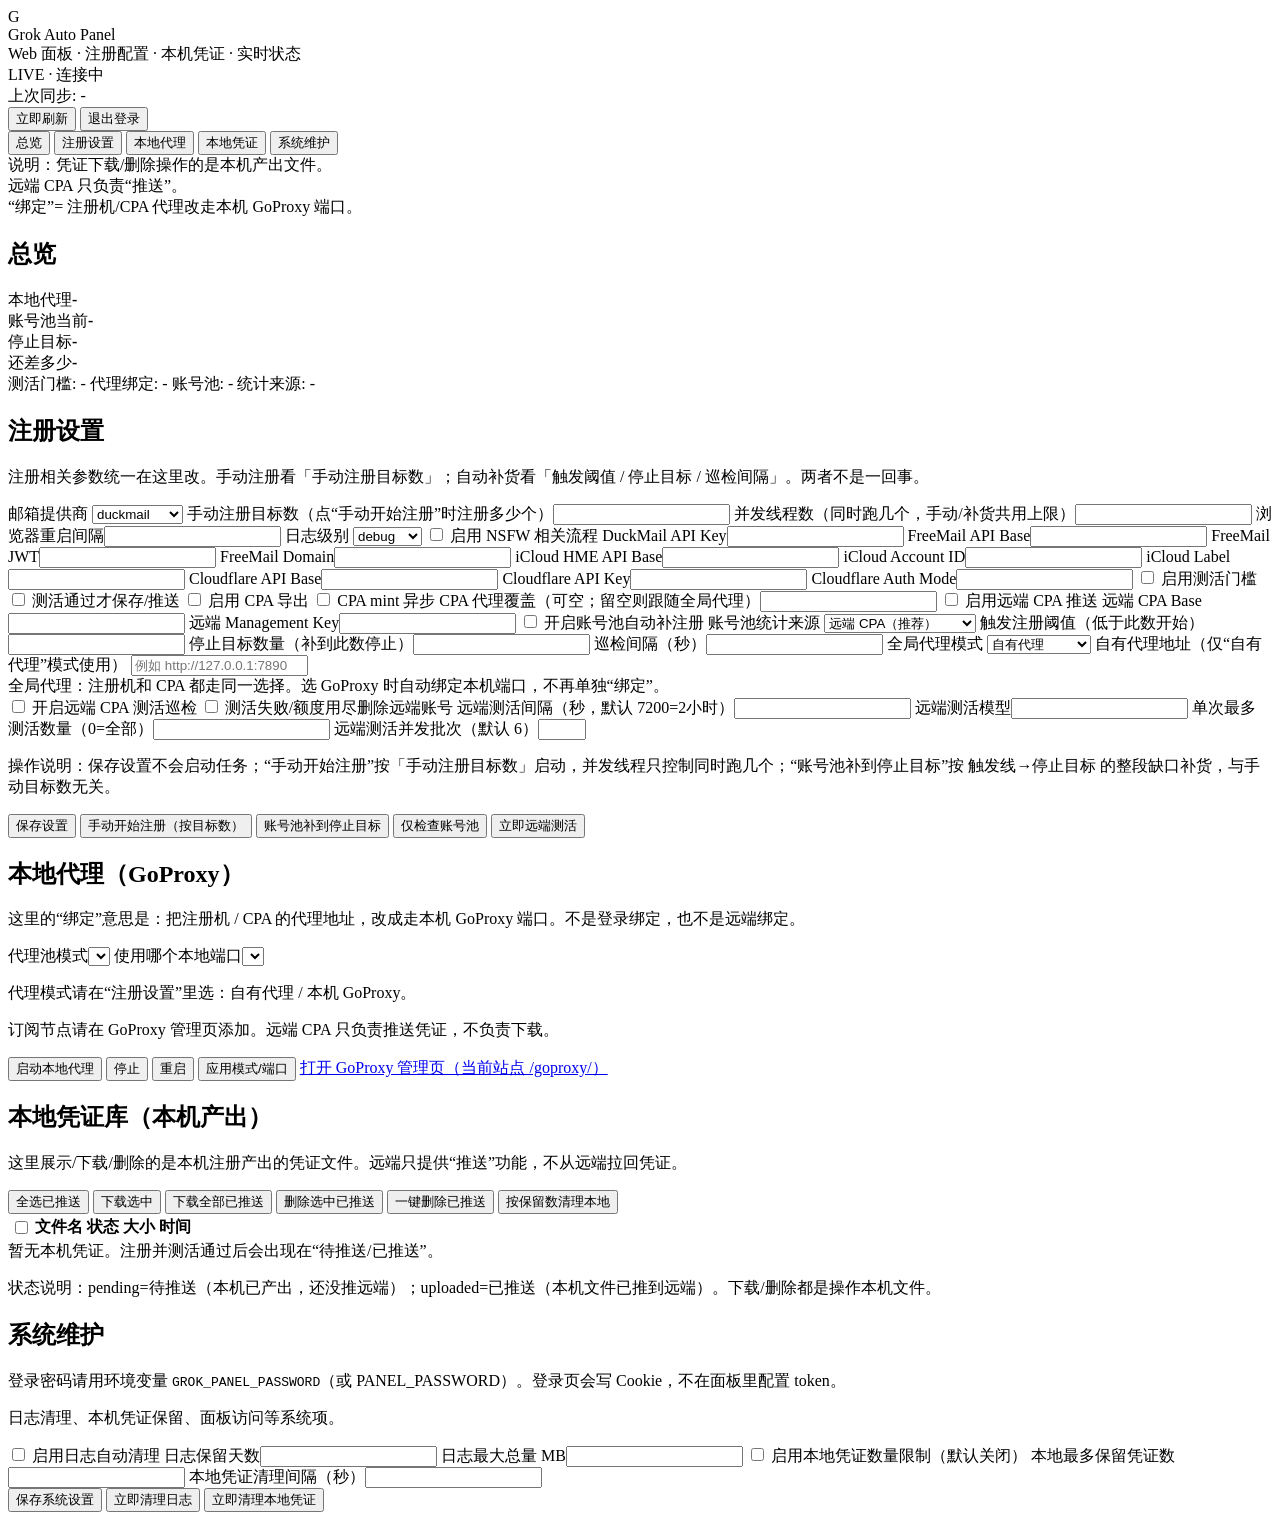
==== panel/static/index.html @ e72183e9 "feat: separate manual register target count from pool refill Manual start now uses register_count as" ====
<!DOCTYPE html>
<html lang="zh-CN">
<head>
  <meta charset="UTF-8" />
  <meta name="viewport" content="width=device-width, initial-scale=1" />
  <title>Grok Auto Panel</title>
  <link rel="stylesheet" href="/static/styles.css?v=manual-count-1" />
</head>
<body>
  <div class="bg-orb orb-a"></div>
  <div class="bg-orb orb-b"></div>
  <div class="bg-orb orb-c"></div>

  <header class="topbar glass">
    <div class="brand">
      <div class="logo">G</div>
      <div>
        <div class="title">Grok Auto Panel</div>
        <div class="subtitle">Web 面板 · 注册配置 · 本机凭证 · 实时状态</div>
      </div>
    </div>
    <div class="top-actions">
      <div id="liveBadge" class="live-badge off">LIVE · 连接中</div>
      <div id="lastSync" class="last-sync">上次同步: -</div>
      <button id="btnRefresh" class="btn">立即刷新</button>
      <button id="btnLogout" class="btn">退出登录</button>
    </div>
  </header>

  <div class="shell">
    <aside class="sidebar glass">
      <button class="nav-btn active" data-tab="overview">总览</button>
      <button class="nav-btn" data-tab="register">注册设置</button>
      <button class="nav-btn" data-tab="proxy">本地代理</button>
      <button class="nav-btn" data-tab="credentials">本地凭证</button>
      <button class="nav-btn" data-tab="system">系统维护</button>
      <div class="nav-note">
        说明：凭证下载/删除操作的是本机产出文件。<br/>
        远端 CPA 只负责“推送”。<br/>
        “绑定”= 注册机/CPA 代理改走本机 GoProxy 端口。
      </div>
    </aside>

    <main class="content">
      <section id="tab-overview" class="tab-panel active">
        <div class="card glass">
          <h2>总览</h2>
          <div class="metrics">
            <div class="metric"><span>本地代理</span><b id="mProxy">-</b></div>
            <div class="metric"><span>账号池当前</span><b id="mPool">-</b></div>
            <div class="metric"><span>停止目标</span><b id="mTarget">-</b></div>
            <div class="metric"><span>还差多少</span><b id="mRemain">-</b></div>
          </div>
          <div class="hint-row">
            <span class="pill" id="pillLive">测活门槛: -</span>
            <span class="pill" id="pillBind">代理绑定: -</span>
            <span class="pill" id="pillPool">账号池: -</span>
            <span class="pill" id="pillSource">统计来源: -</span>
          </div>
          <pre id="overviewExtra" class="mono muted"></pre>
        </div>
      </section>

      <section id="tab-register" class="tab-panel">
        <div class="card glass">
          <h2>注册设置</h2>
          <p class="section-sub">注册相关参数统一在这里改。手动注册看「手动注册目标数」；自动补货看「触发阈值 / 停止目标 / 巡检间隔」。两者不是一回事。</p>
          <div class="form-grid">
            <label>邮箱提供商
              <select id="cfgEmailProvider">
                <option value="duckmail">duckmail</option>
                <option value="yyds">yyds</option>
                <option value="cloudflare">cloudflare</option>
                <option value="freemail">freemail</option>
                <option value="icloud_hme">icloud_hme</option>
              </select>
            </label>
<label>手动注册目标数（点“手动开始注册”时注册多少个）<input id="cfgRegisterCount" type="number" min="1" /></label>
            <label>并发线程数（同时跑几个，手动/补货共用上限）<input id="cfgConcurrent" type="number" min="1" /></label>
            <label>浏览器重启间隔<input id="cfgBrowserRestart" type="number" min="1" /></label>
            <label>日志级别
              <select id="cfgLogLevel">
                <option value="debug">debug</option>
                <option value="info">info</option>
                <option value="warning">warning</option>
                <option value="error">error</option>
              </select>
            </label>
            <label class="check"><input id="cfgEnableNsfw" type="checkbox" /> 启用 NSFW 相关流程</label>
            <label class="full">DuckMail API Key<input id="cfgDuckmailKey" type="text" /></label>
            <label>FreeMail API Base<input id="cfgFreemailBase" type="text" /></label>
            <label>FreeMail JWT<input id="cfgFreemailJwt" type="password" /></label>
            <label class="full">FreeMail Domain<input id="cfgFreemailDomain" type="text" /></label>
            <label>iCloud HME API Base<input id="cfgIcloudBase" type="text" /></label>
            <label>iCloud Account ID<input id="cfgIcloudAccount" type="text" /></label>
            <label class="full">iCloud Label<input id="cfgIcloudLabel" type="text" /></label>
            <label>Cloudflare API Base<input id="cfgCfBase" type="text" /></label>
            <label>Cloudflare API Key<input id="cfgCfKey" type="password" /></label>
            <label>Cloudflare Auth Mode<input id="cfgCfMode" type="text" /></label>
            <label class="check"><input id="cfgLiveInspect" type="checkbox" /> 启用测活门槛</label>
            <label class="check"><input id="cfgSuccessRequireLive" type="checkbox" /> 测活通过才保存/推送</label>
            <label class="check"><input id="cfgCpaExport" type="checkbox" /> 启用 CPA 导出</label>
            <label class="check"><input id="cfgCpaMintAsync" type="checkbox" /> CPA mint 异步</label>
            <label class="full">CPA 代理覆盖（可空；留空则跟随全局代理）<input id="cfgCpaProxy" type="text" /></label>
            <label class="check"><input id="cfgCpaRemoteEnabled" type="checkbox" /> 启用远端 CPA 推送</label>
            <label class="full">远端 CPA Base<input id="cfgCpaRemoteBase" type="text" /></label>
            <label class="full">远端 Management Key<input id="cfgCpaRemoteKey" type="password" /></label>
            <label class="check"><input id="cfgPoolEnabled" type="checkbox" /> 开启账号池自动补注册</label>
            <label>账号池统计来源
              <select id="cfgPoolSource">
                <option value="remote">远端 CPA（推荐）</option>
                <option value="local">仅本地凭证</option>
                <option value="remote_then_local">远端优先，失败再本地</option>
              </select>
            </label>
            <label>触发注册阈值（低于此数开始）<input id="cfgPoolMin" type="number" min="0" /></label>
            <label>停止目标数量（补到此数停止）<input id="cfgPoolTarget" type="number" min="0" /></label>
            <label>巡检间隔（秒）<input id="cfgPoolInterval" type="number" min="30" /></label>
            <label>全局代理模式
              <select id="cfgProxyMode">
                <option value="custom">自有代理</option>
                <option value="goproxy">本机 GoProxy</option>
              </select>
            </label>
            <label class="full">自有代理地址（仅“自有代理”模式使用）
              <input id="cfgProxy" type="text" placeholder="例如 http://127.0.0.1:7890" />
            </label>
            <div class="full-note">全局代理：注册机和 CPA 都走同一选择。选 GoProxy 时自动绑定本机端口，不再单独“绑定”。</div>
            <label class="check"><input id="cfgRemoteLiveEnabled" type="checkbox" /> 开启远端 CPA 测活巡检</label>
            <label class="check"><input id="cfgRemoteLiveDelete" type="checkbox" /> 测活失败/额度用尽删除远端账号</label>
            <label>远端测活间隔（秒，默认 7200=2小时）<input id="cfgRemoteLiveInterval" type="number" min="60" /></label>
            <label>远端测活模型<input id="cfgRemoteLiveModel" type="text" /></label>
            <label>单次最多测活数量（0=全部）<input id="cfgRemoteLiveMax" type="number" min="0" /></label>
            <label>远端测活并发批次（默认 6）<input id="cfgRemoteLiveBatch" type="number" min="1" max="32" /></label>
            </div>
          <p class="action-hint">操作说明：保存设置不会启动任务；“手动开始注册”按「手动注册目标数」启动，并发线程只控制同时跑几个；“账号池补到停止目标”按 触发线→停止目标 的整段缺口补货，与手动目标数无关。</p>
          <div class="row actions">
            <button id="btnSaveRegister" class="btn primary">保存设置</button>
            <button id="btnStartManualRegister" class="btn primary">手动开始注册（按目标数）</button>
            <button id="btnPoolRefill" class="btn">账号池补到停止目标</button>
            <button id="btnPoolCheck" class="btn">仅检查账号池</button>
            <button id="btnRemoteLiveCheck" class="btn">立即远端测活</button>
          </div>
          <pre id="registerStatus" class="mono muted"></pre>
        </div>
      </section>

      <section id="tab-proxy" class="tab-panel">
        <div class="card glass">
          <h2>本地代理（GoProxy）</h2>
          <p class="section-sub">这里的“绑定”意思是：把注册机 / CPA 的代理地址，改成走本机 GoProxy 端口。不是登录绑定，也不是远端绑定。</p>
          <div class="row">
            <label>代理池模式<select id="poolMode"></select></label>
            <label>使用哪个本地端口<select id="endpoint"></select></label>
            <p class="muted tiny" id="proxyModeHint">代理模式请在“注册设置”里选：自有代理 / 本机 GoProxy。</p>
          </div>
          <p class="muted tiny">订阅节点请在 GoProxy 管理页添加。远端 CPA 只负责推送凭证，不负责下载。</p>
          <div class="row">
            <button id="btnProxyStart" class="btn primary">启动本地代理</button>
            <button id="btnProxyStop" class="btn">停止</button>
            <button id="btnProxyRestart" class="btn">重启</button>
            <button id="btnApplyProxy" class="btn primary">应用模式/端口</button>
            <a id="btnOpenWebui" class="btn" href="/goproxy/" target="_blank" rel="noopener noreferrer">打开 GoProxy 管理页（当前站点 /goproxy/）</a>
          </div>
          <div class="chips" id="portChips"></div>
          <pre id="proxyStatus" class="mono"></pre>
        </div>
      </section>

      <section id="tab-credentials" class="tab-panel">
        <div class="card glass">
          <h2>本地凭证库（本机产出）</h2>
          <p class="section-sub">这里展示/下载/删除的是本机注册产出的凭证文件。远端只提供“推送”功能，不从远端拉回凭证。</p>
          <div class="row actions">
            <button id="btnSelectAll" class="btn">全选已推送</button>
            <button id="btnDownload" class="btn primary">下载选中</button>
            <button id="btnDownloadAllUploaded" class="btn">下载全部已推送</button>
            <button id="btnDeleteSelected" class="btn danger">删除选中已推送</button>
            <button id="btnDeleteAllUploaded" class="btn danger">一键删除已推送</button>
            <button id="btnLocalCredPrune2" class="btn">按保留数清理本地</button>
          </div>
          <div class="table-wrap">
            <table>
              <thead>
                <tr>
                  <th><input type="checkbox" id="checkAllVisible" /></th>
                  <th>文件名</th>
                  <th>状态</th>
                  <th>大小</th>
                  <th>时间</th>
                </tr>
              </thead>
              <tbody id="credBody"></tbody>
            </table>
            <div id="credEmpty" class="empty-state hidden">暂无本机凭证。注册并测活通过后会出现在“待推送/已推送”。</div>
          </div>
          <p class="muted tiny">状态说明：pending=待推送（本机已产出，还没推远端）；uploaded=已推送（本机文件已推到远端）。下载/删除都是操作本机文件。</p>
        </div>
      </section>


      <section id="tab-system" class="tab-panel">
        <div class="card glass">
          <h2>系统维护</h2>
          <p class="section-sub">登录密码请用环境变量 <code>GROK_PANEL_PASSWORD</code>（或 PANEL_PASSWORD）。登录页会写 Cookie，不在面板里配置 token。</p>
          <p class="section-sub">日志清理、本机凭证保留、面板访问等系统项。</p>
          <div class="form-grid">
            <label class="check"><input id="cfgLogCleanup" type="checkbox" /> 启用日志自动清理</label>
            <label>日志保留天数<input id="cfgLogDays" type="number" min="1" /></label>
            <label>日志最大总量 MB<input id="cfgLogMaxMb" type="number" min="1" /></label>
            <label class="check"><input id="cfgLocalCredRetainEnabled" type="checkbox" /> 启用本地凭证数量限制（默认关闭）</label>
            <label>本地最多保留凭证数<input id="cfgLocalCredRetainCount" type="number" min="0" /></label>
            <label>本地凭证清理间隔（秒）<input id="cfgLocalCredRetainInterval" type="number" min="60" /></label>
</div>
          <div class="row actions">
            <button id="btnSaveSystem" class="btn primary">保存系统设置</button>
            <button id="btnLogCleanup" class="btn">立即清理日志</button>
            <button id="btnLocalCredPrune" class="btn">立即清理本地凭证</button>
          </div>
          <pre id="systemStatus" class="mono muted"></pre>
        </div>
      </section>
    </main>
  </div>

  <div id="toastStack" class="toast-stack" aria-live="polite" aria-relevant="additions"></div>
  <script src="/static/app.js?v=manual-count-2"></script>
</body>
</html>
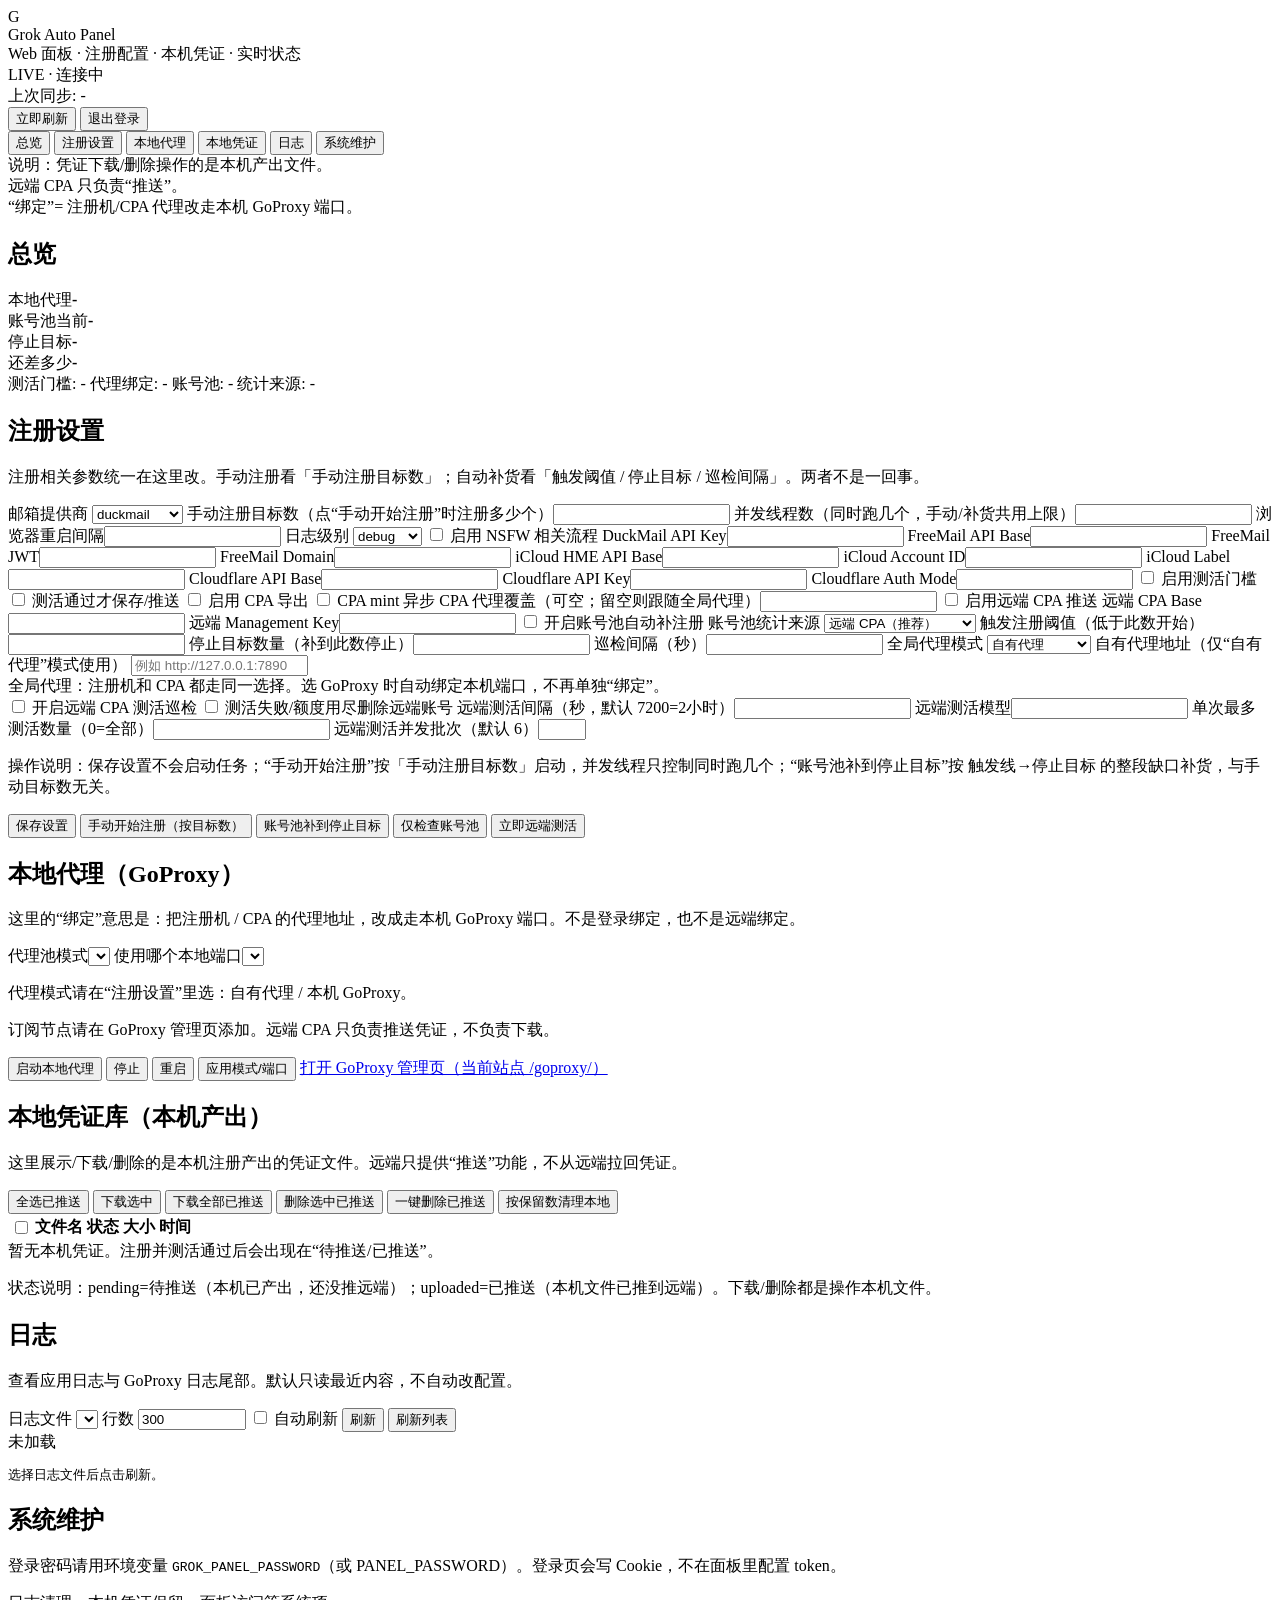
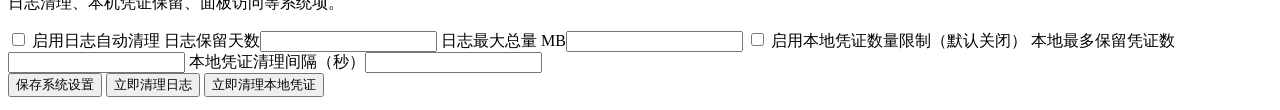
==== commit 23daef33: "feat: add logs tab and fix remote live config persistence Add /api/logs list+tail endpoints with a p" ====
--- a/panel/static/index.html
+++ b/panel/static/index.html
@@ -4,7 +4,7 @@
   <meta charset="UTF-8" />
   <meta name="viewport" content="width=device-width, initial-scale=1" />
   <title>Grok Auto Panel</title>
-  <link rel="stylesheet" href="/static/styles.css?v=manual-count-1" />
+  <link rel="stylesheet" href="/static/styles.css?v=logs-tab-1" />
 </head>
 <body>
   <div class="bg-orb orb-a"></div>
@@ -33,6 +33,7 @@
       <button class="nav-btn" data-tab="register">注册设置</button>
       <button class="nav-btn" data-tab="proxy">本地代理</button>
       <button class="nav-btn" data-tab="credentials">本地凭证</button>
+      <button class="nav-btn" data-tab="logs">日志</button>
       <button class="nav-btn" data-tab="system">系统维护</button>
       <div class="nav-note">
         说明：凭证下载/删除操作的是本机产出文件。<br/>
@@ -199,6 +200,29 @@
       </section>
 
 
+      
+      <section id="tab-logs" class="tab-panel">
+        <div class="card glass">
+          <h2>日志</h2>
+          <p class="section-sub">查看应用日志与 GoProxy 日志尾部。默认只读最近内容，不自动改配置。</p>
+          <div class="row log-toolbar">
+            <label>日志文件
+              <select id="logFileSelect"></select>
+            </label>
+            <label>行数
+              <input id="logLines" type="number" min="50" max="2000" value="300" style="width:100px" />
+            </label>
+            <label class="check"><input id="logAutoRefresh" type="checkbox" /> 自动刷新</label>
+            <button id="btnLogRefresh" class="btn primary">刷新</button>
+            <button id="btnLogReloadList" class="btn">刷新列表</button>
+          </div>
+          <div class="hint-row">
+            <span class="pill" id="logMeta">未加载</span>
+          </div>
+          <pre id="logView" class="mono log-view">选择日志文件后点击刷新。</pre>
+        </div>
+      </section>
+
       <section id="tab-system" class="tab-panel">
         <div class="card glass">
           <h2>系统维护</h2>
@@ -224,6 +248,6 @@
   </div>
 
   <div id="toastStack" class="toast-stack" aria-live="polite" aria-relevant="additions"></div>
-  <script src="/static/app.js?v=manual-count-2"></script>
+  <script src="/static/app.js?v=logs-tab-1"></script>
 </body>
 </html>
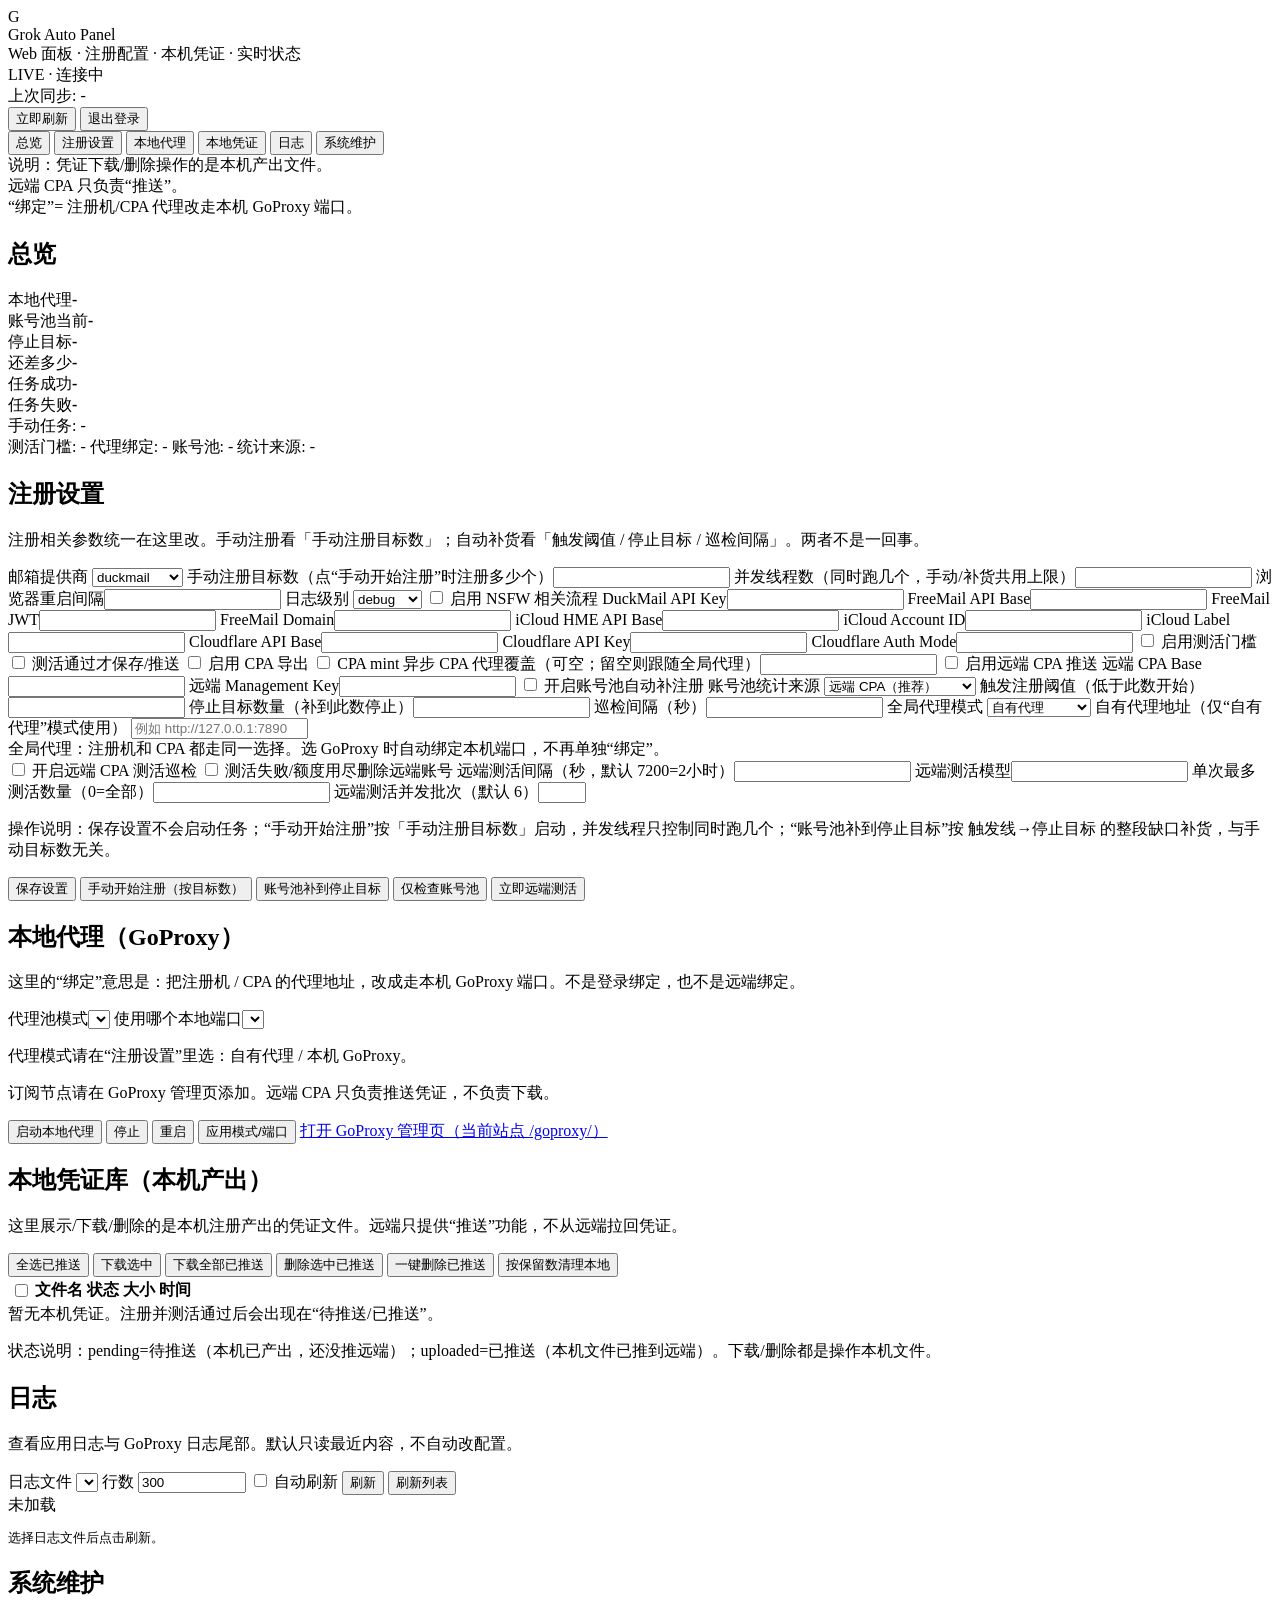
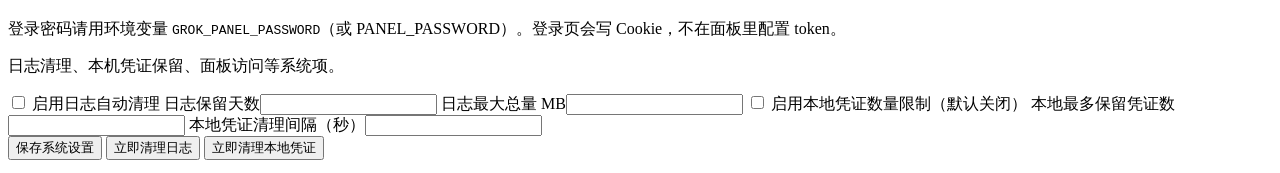
==== commit 5d2467a7: "feat: show manual task success/fail and wire container Chromium Publish live success/fail counters f" ====
--- a/panel/static/index.html
+++ b/panel/static/index.html
@@ -4,7 +4,7 @@
   <meta charset="UTF-8" />
   <meta name="viewport" content="width=device-width, initial-scale=1" />
   <title>Grok Auto Panel</title>
-  <link rel="stylesheet" href="/static/styles.css?v=logs-tab-1" />
+  <link rel="stylesheet" href="/static/styles.css?v=logs-remote-1" />
 </head>
 <body>
   <div class="bg-orb orb-a"></div>
@@ -51,6 +51,11 @@
             <div class="metric"><span>账号池当前</span><b id="mPool">-</b></div>
             <div class="metric"><span>停止目标</span><b id="mTarget">-</b></div>
             <div class="metric"><span>还差多少</span><b id="mRemain">-</b></div>
+            <div class="metric"><span>任务成功</span><b id="mSuccess">-</b></div>
+            <div class="metric"><span>任务失败</span><b id="mFail">-</b></div>
+          </div>
+          <div class="hint-row">
+            <span class="pill" id="pillTask">手动任务: -</span>
           </div>
           <div class="hint-row">
             <span class="pill" id="pillLive">测活门槛: -</span>
@@ -248,6 +253,6 @@
   </div>
 
   <div id="toastStack" class="toast-stack" aria-live="polite" aria-relevant="additions"></div>
-  <script src="/static/app.js?v=logs-tab-1"></script>
+  <script src="/static/app.js?v=task-progress-1"></script>
 </body>
 </html>
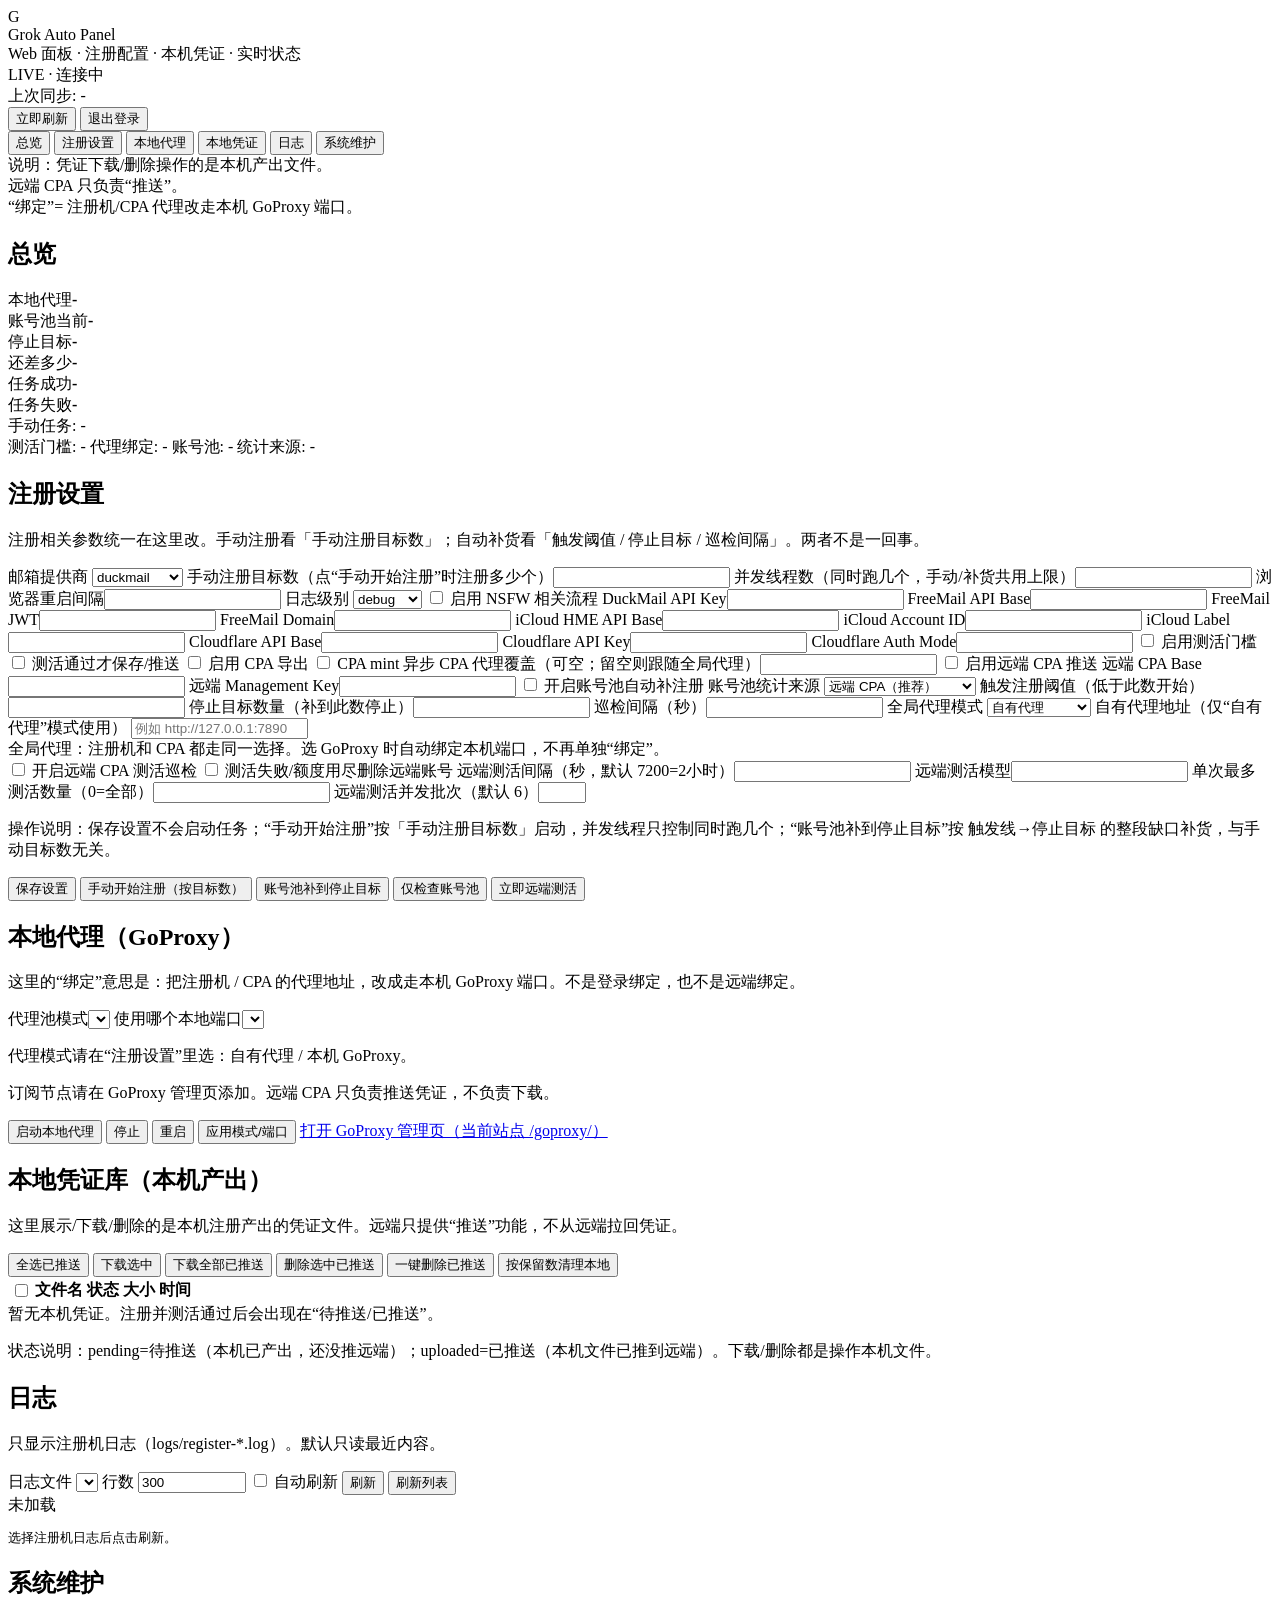
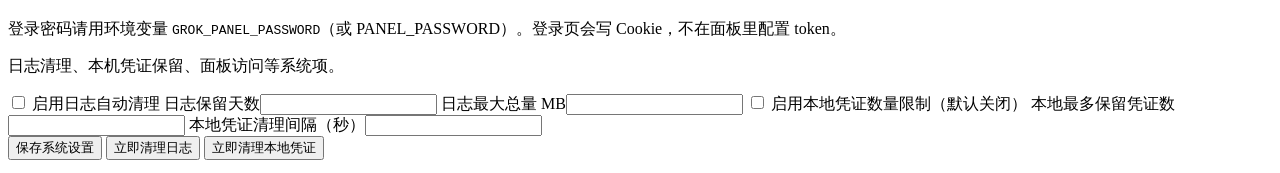
==== commit b19449d8: "fix: show only registration logs with high-contrast text Limit the Logs tab to logs/register-*.log a" ====
--- a/panel/static/index.html
+++ b/panel/static/index.html
@@ -4,7 +4,7 @@
   <meta charset="UTF-8" />
   <meta name="viewport" content="width=device-width, initial-scale=1" />
   <title>Grok Auto Panel</title>
-  <link rel="stylesheet" href="/static/styles.css?v=logs-remote-1" />
+  <link rel="stylesheet" href="/static/styles.css?v=logs-register-only-1" />
 </head>
 <body>
   <div class="bg-orb orb-a"></div>
@@ -209,7 +209,7 @@
       <section id="tab-logs" class="tab-panel">
         <div class="card glass">
           <h2>日志</h2>
-          <p class="section-sub">查看应用日志与 GoProxy 日志尾部。默认只读最近内容，不自动改配置。</p>
+          <p class="section-sub">只显示注册机日志（logs/register-*.log）。默认只读最近内容。</p>
           <div class="row log-toolbar">
             <label>日志文件
               <select id="logFileSelect"></select>
@@ -224,7 +224,7 @@
           <div class="hint-row">
             <span class="pill" id="logMeta">未加载</span>
           </div>
-          <pre id="logView" class="mono log-view">选择日志文件后点击刷新。</pre>
+          <pre id="logView" class="log-view">选择注册机日志后点击刷新。</pre>
         </div>
       </section>
 
@@ -253,6 +253,6 @@
   </div>
 
   <div id="toastStack" class="toast-stack" aria-live="polite" aria-relevant="additions"></div>
-  <script src="/static/app.js?v=task-progress-1"></script>
+  <script src="/static/app.js?v=logs-register-only-1"></script>
 </body>
 </html>
